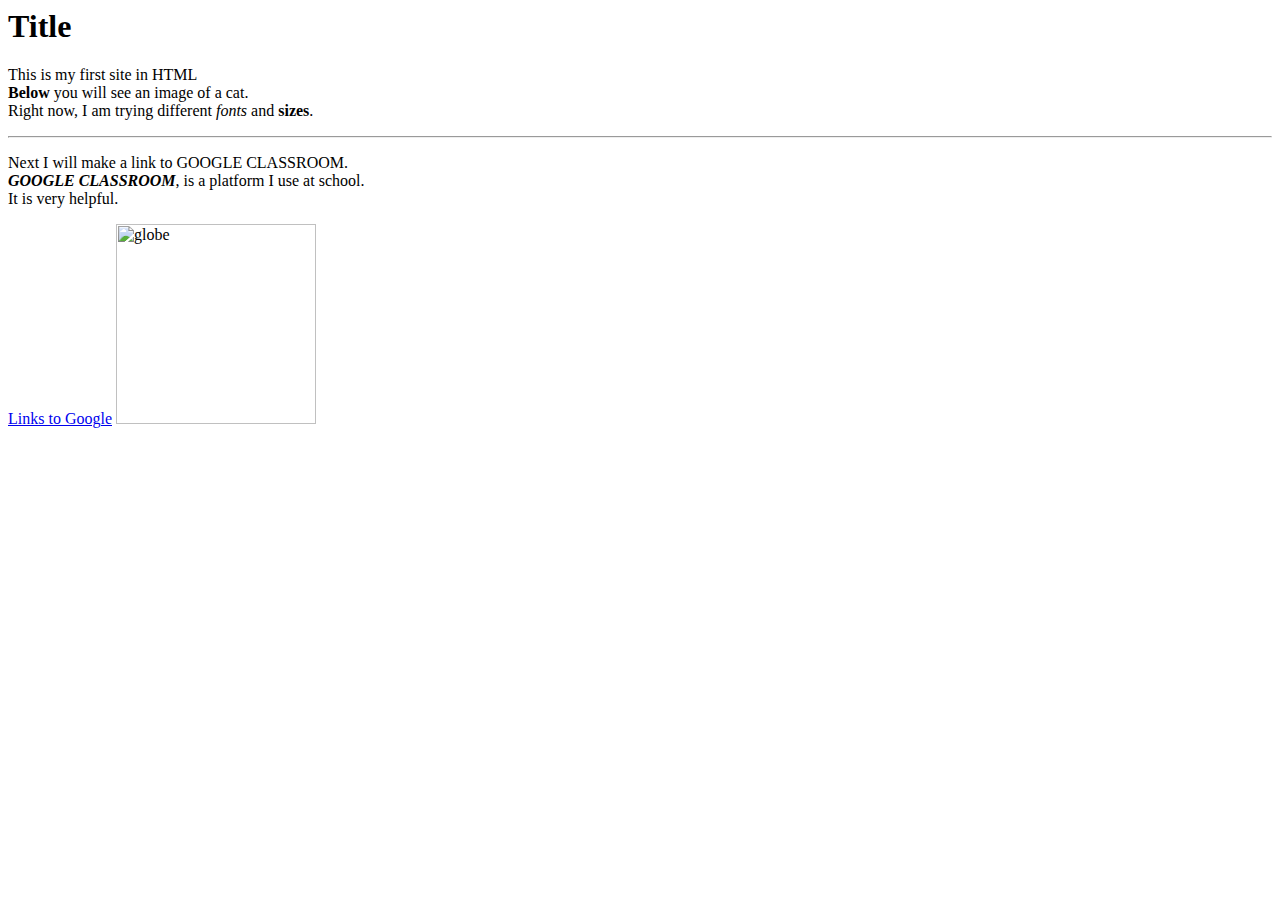
==== index.html @ a7ba6e45 "hi" ====
<html lang="en">
    <head>
        <title>my first project</title>
        <link rel="stylesheet" href="styles.css">
    </head>
    <body>
        <h1>Title</h1>
        <p>This is my first site in HTML<br>
        <b>Below</b> you will see an image of a cat. <br>
        Right now, I am trying different <i>fonts</i> and <b>sizes</b>.
        </p>
        <hr>
        <p>Next I will make a link to GOOGLE CLASSROOM. <br>
        <b><i>GOOGLE CLASSROOM</i></b>, is a platform I use at school.<br>
        It is very helpful.
        </p>
        <a href="https://edu.google.com/workspace-for-education/classroom/">Links to Google</a>

        <img scr="https://images.app.goo.gl/cC59RDRHpyYcvcHn7" alt="globe" height="200px" width="200px"></img>

        <script scr="source.js"></script>
    </body>
</html>
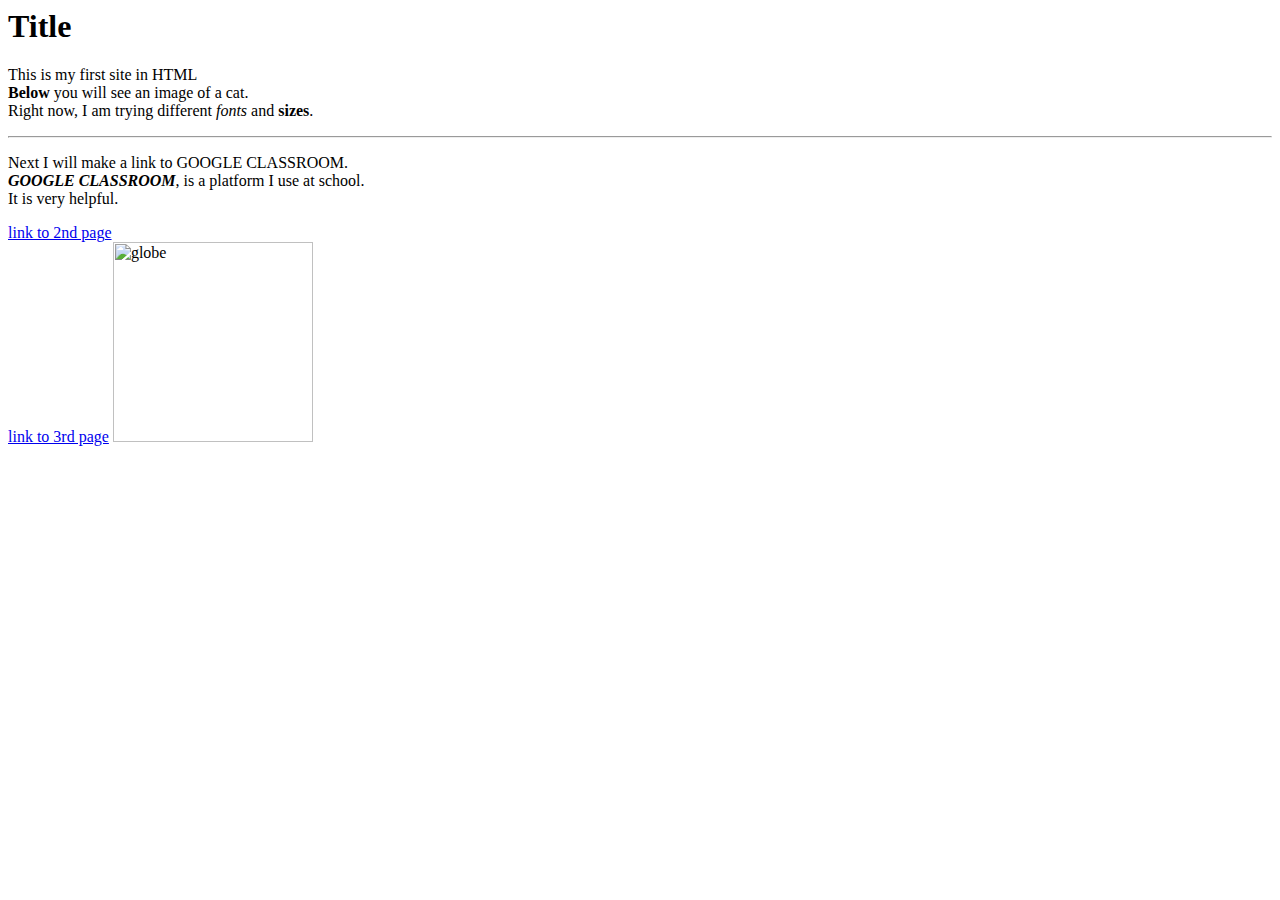
==== commit 58ab1ff1: "Update index.html" ====
--- a/index.html
+++ b/index.html
@@ -14,10 +14,11 @@
         <b><i>GOOGLE CLASSROOM</i></b>, is a platform I use at school.<br>
         It is very helpful.
         </p>
-        <a href="https://edu.google.com/workspace-for-education/classroom/">Links to Google</a>
+        <a href="html2.html">link to 2nd page</a><br>
+        <a href="html3.html">link to 3rd page</a>
 
         <img scr="https://images.app.goo.gl/cC59RDRHpyYcvcHn7" alt="globe" height="200px" width="200px"></img>
 
         <script scr="source.js"></script>
     </body>
-</html>+</html>
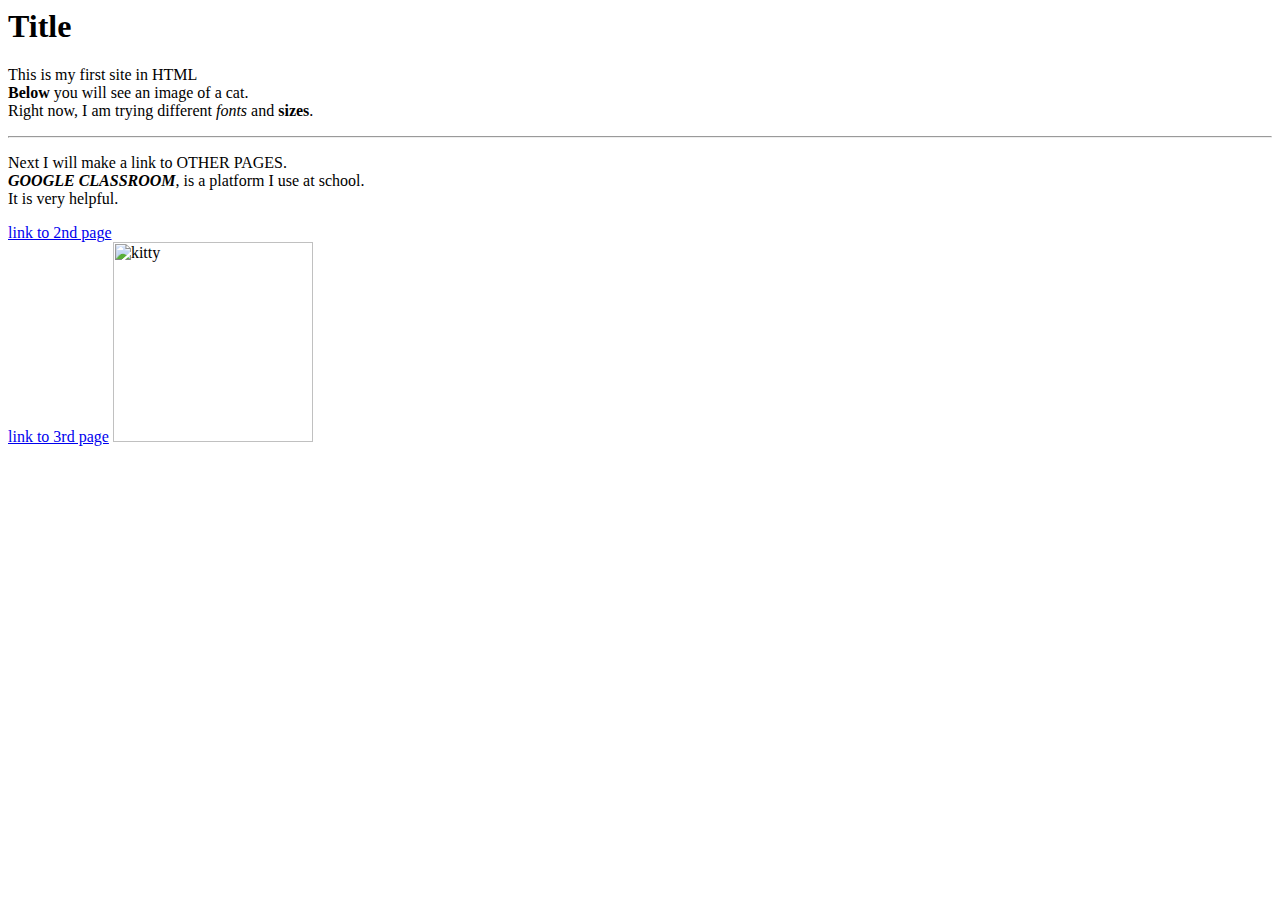
==== commit ef8098b7: "Update index.html" ====
--- a/index.html
+++ b/index.html
@@ -10,14 +10,14 @@
         Right now, I am trying different <i>fonts</i> and <b>sizes</b>.
         </p>
         <hr>
-        <p>Next I will make a link to GOOGLE CLASSROOM. <br>
+        <p>Next I will make a link to OTHER PAGES. <br>
         <b><i>GOOGLE CLASSROOM</i></b>, is a platform I use at school.<br>
         It is very helpful.
         </p>
         <a href="html2.html">link to 2nd page</a><br>
         <a href="html3.html">link to 3rd page</a>
 
-        <img scr="https://images.app.goo.gl/cC59RDRHpyYcvcHn7" alt="globe" height="200px" width="200px"></img>
+        <img scr="https://images.pexels.com/photos/1472999/pexels-photo-1472999.jpeg?auto=compress&cs=tinysrgb&dpr=1&w=500" alt="kitty" height="200px"></img>
 
         <script scr="source.js"></script>
     </body>
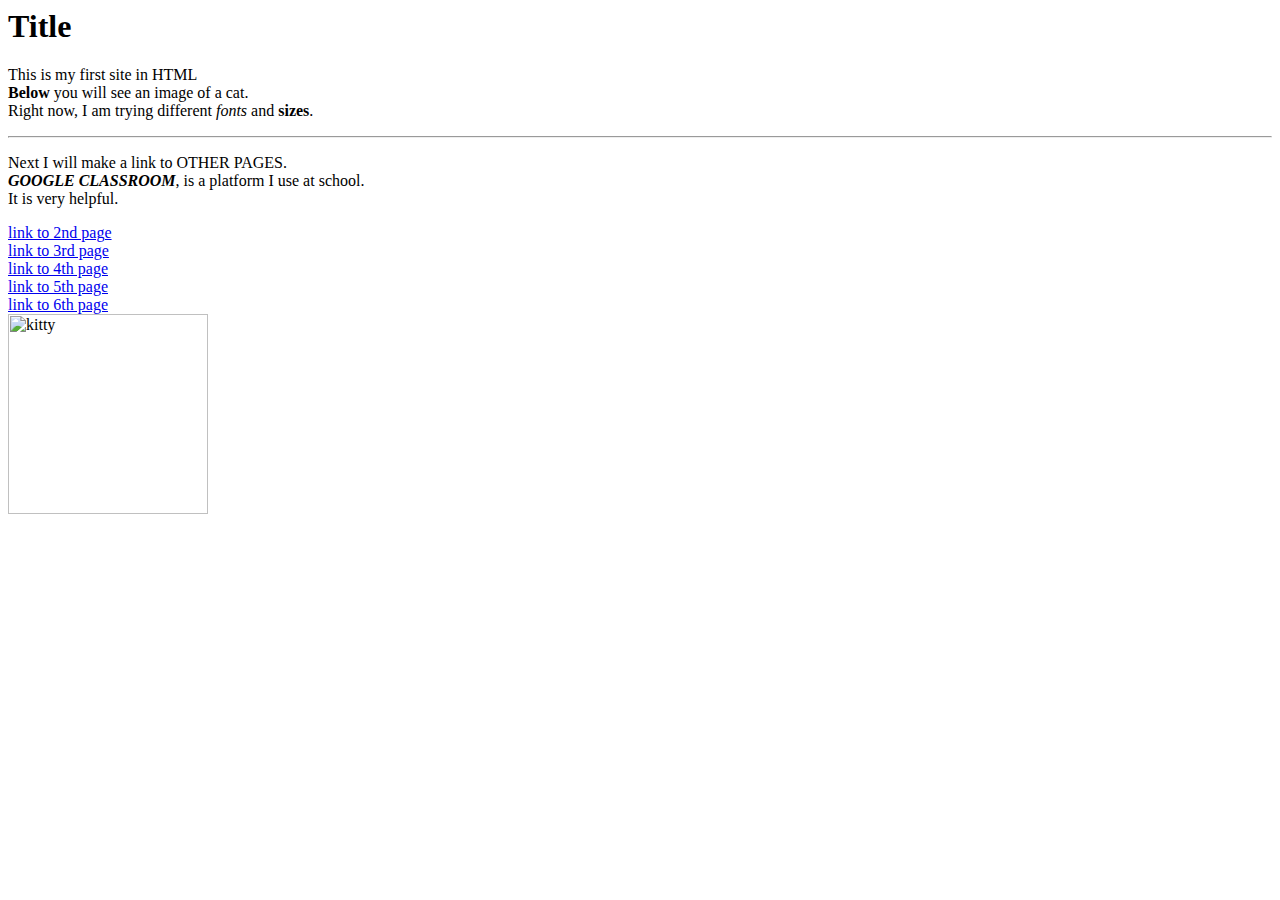
==== commit 6ade456e: "Update index.html" ====
--- a/index.html
+++ b/index.html
@@ -15,7 +15,10 @@
         It is very helpful.
         </p>
         <a href="html2.html">link to 2nd page</a><br>
-        <a href="html3.html">link to 3rd page</a>
+        <a href="html3.html">link to 3rd page</a><br>
+        <a href="html4.html">link to 4th page</a><br>
+        <a href="html5.html">link to 5th page</a><br>
+        <a href="html6.html">link to 6th page</a><br>
 
         <img scr="https://images.pexels.com/photos/1472999/pexels-photo-1472999.jpeg?auto=compress&cs=tinysrgb&dpr=1&w=500" alt="kitty" height="200px"></img>
 
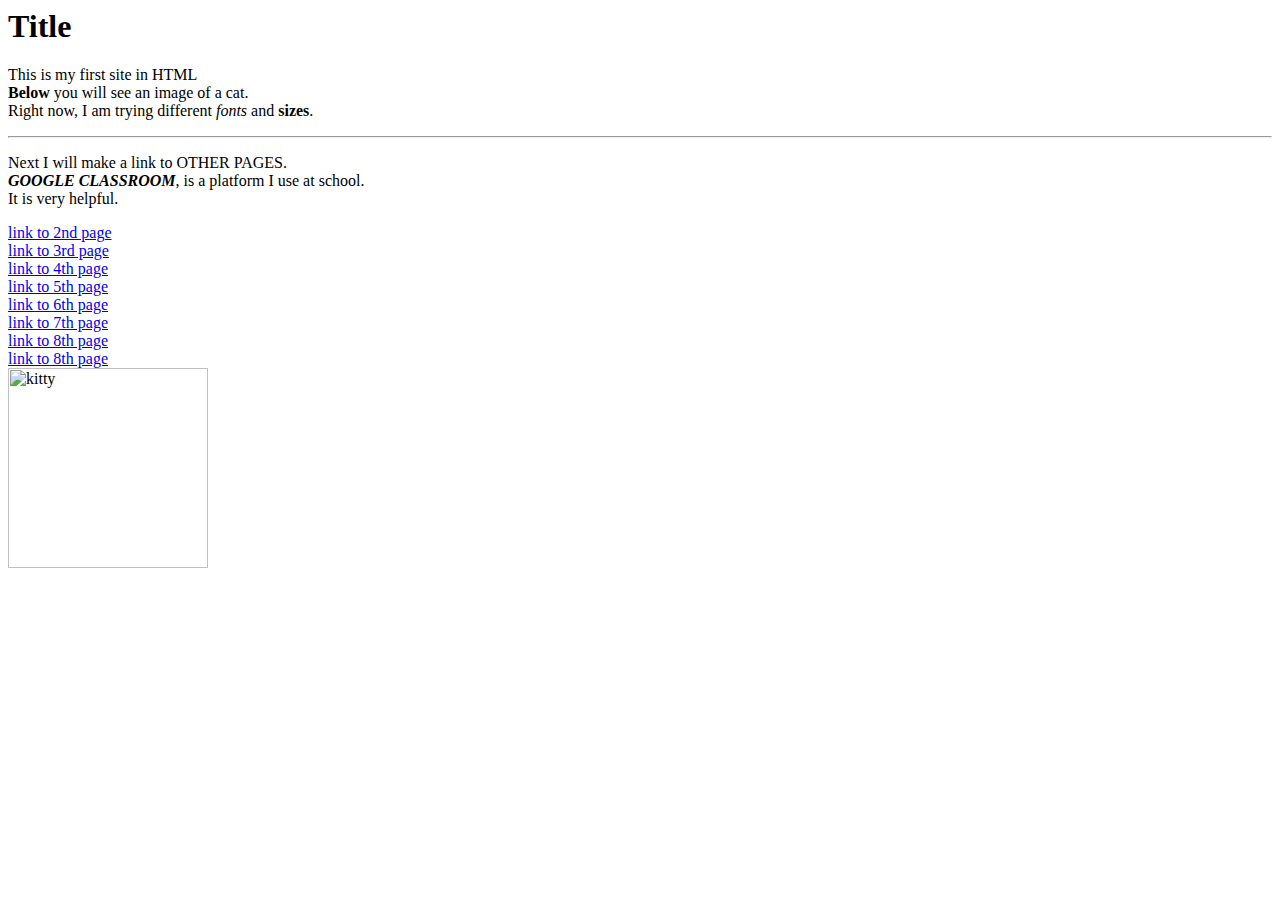
==== commit 92de36e4: "Update index.html" ====
--- a/index.html
+++ b/index.html
@@ -19,6 +19,9 @@
         <a href="html4.html">link to 4th page</a><br>
         <a href="html5.html">link to 5th page</a><br>
         <a href="html6.html">link to 6th page</a><br>
+        <a href="html7.html">link to 7th page</a><br>
+        <a href="html8.html">link to 8th page</a><br>
+        <a href="html9.html">link to 8th page</a><br>
 
         <img scr="https://images.pexels.com/photos/1472999/pexels-photo-1472999.jpeg?auto=compress&cs=tinysrgb&dpr=1&w=500" alt="kitty" height="200px"></img>
 
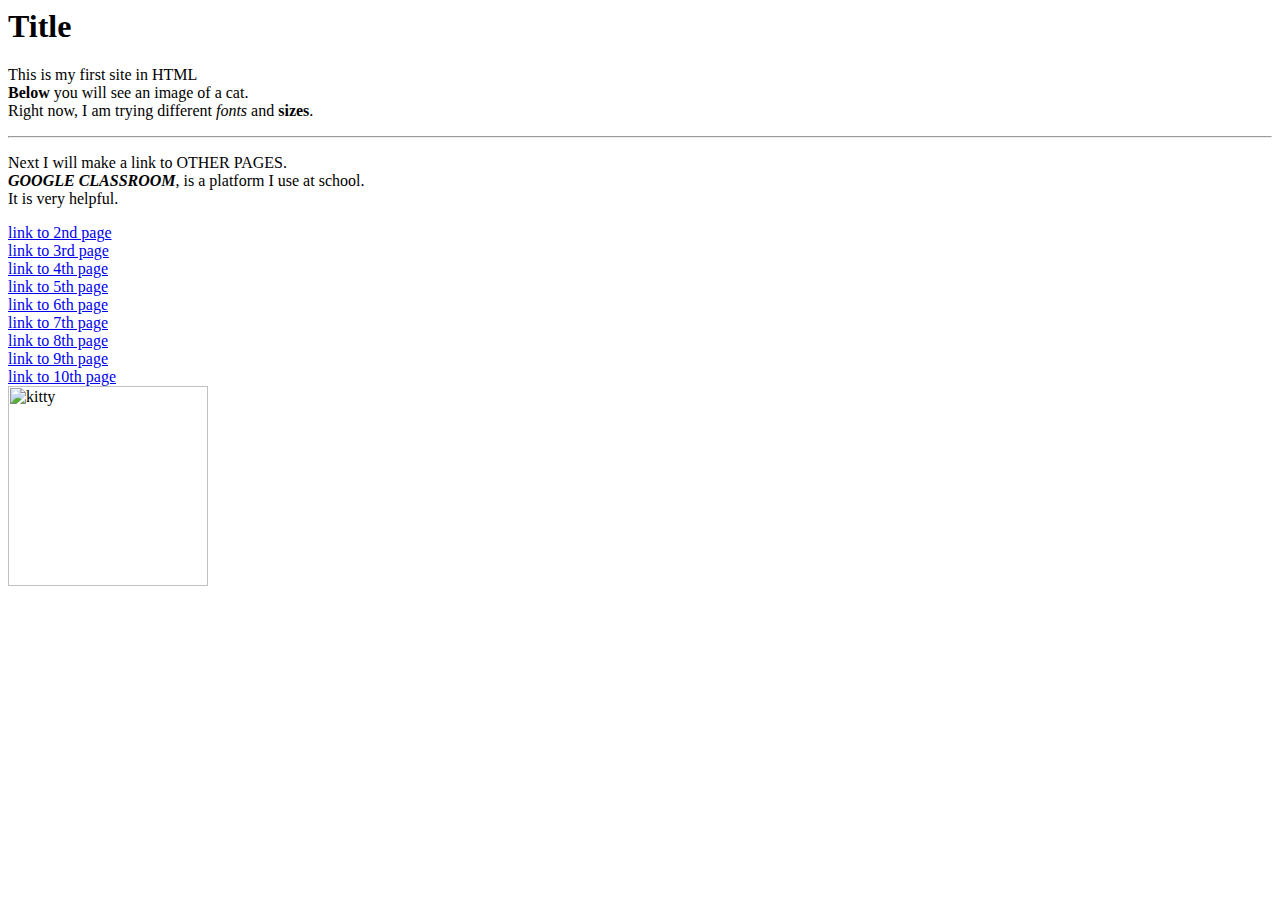
==== commit a583b1a4: "Update index.html" ====
--- a/index.html
+++ b/index.html
@@ -21,7 +21,8 @@
         <a href="html6.html">link to 6th page</a><br>
         <a href="html7.html">link to 7th page</a><br>
         <a href="html8.html">link to 8th page</a><br>
-        <a href="html9.html">link to 8th page</a><br>
+        <a href="html9.html.html">link to 9th page</a><br>
+        <a href="bootstrap.html">link to 10th page</a><br>
 
         <img scr="https://images.pexels.com/photos/1472999/pexels-photo-1472999.jpeg?auto=compress&cs=tinysrgb&dpr=1&w=500" alt="kitty" height="200px"></img>
 
